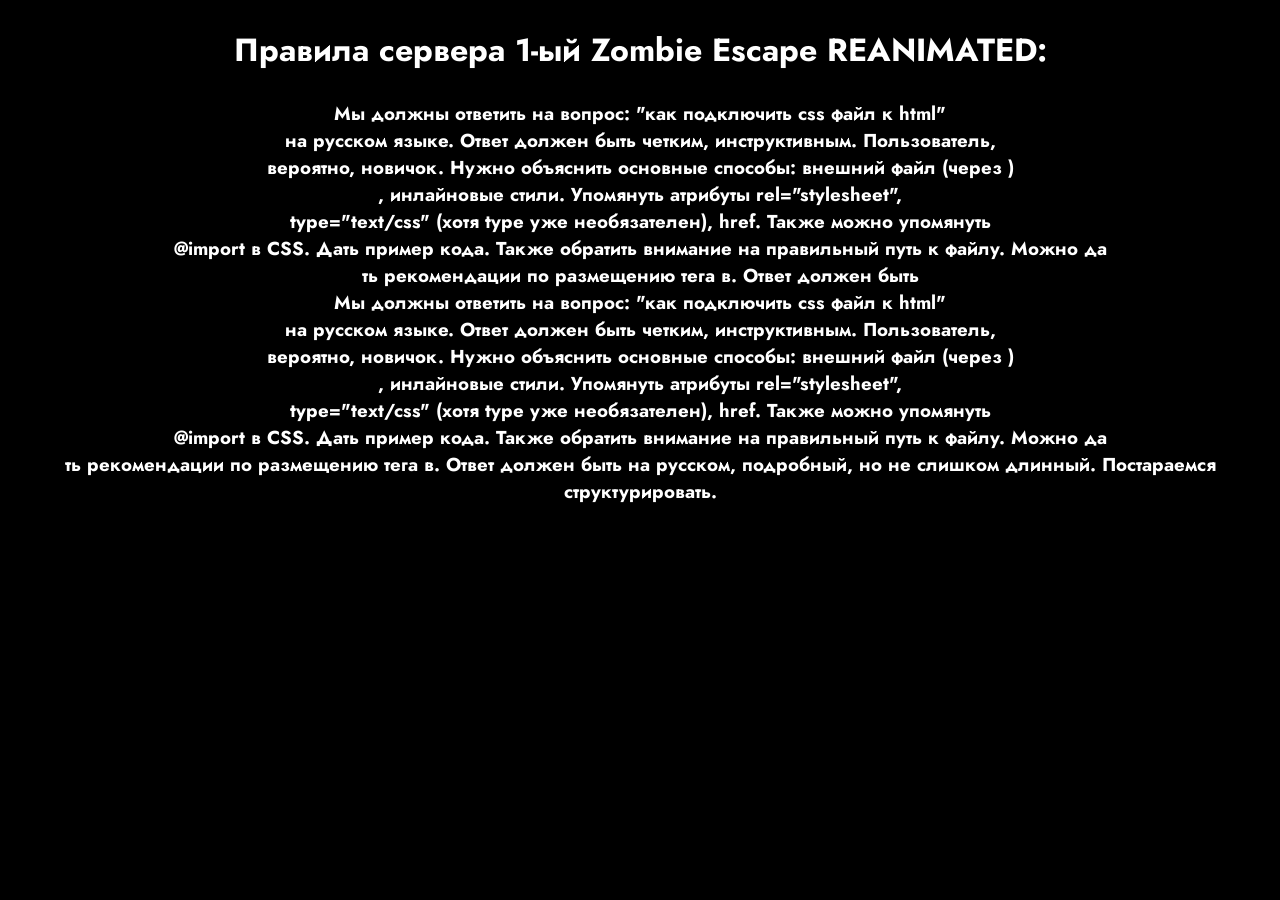
==== index.html @ 2bb3a706 "Rename rules.html to index.html" ====
<!DOCTYPE html>
<html> 
    <head>
        <!--Мета-инфа-->
            <meta charset="utf-8">
            <title>Правила 1-ый Zombie Escape (REANIMATED)</title>
            <link rel="stylesheet" href="ruless.css">
    </head>
     <body>
        <h1>Правила сервера 1-ый Zombie Escape REANIMATED:</h1>
        <h3>Мы должны ответить на вопрос: "как подключить css файл к html" <br>
        на русском языке. Ответ должен быть четким, инструктивным. Пользователь,<br>
        вероятно, новичок. Нужно объяснить основные способы: внешний файл (через )<br>
        , инлайновые стили. Упомянуть атрибуты rel="stylesheet",<br>
        type="text/css" (хотя type уже необязателен), href. Также можно упомянуть<br>
        @import в CSS. Дать пример кода. Также обратить внимание на правильный путь к файлу. Можно да<br>
        ть рекомендации по размещению тега в. Ответ должен быть<br>
        Мы должны ответить на вопрос: "как подключить css файл к html" <br>
        на русском языке. Ответ должен быть четким, инструктивным. Пользователь,<br>
        вероятно, новичок. Нужно объяснить основные способы: внешний файл (через )<br>
        , инлайновые стили. Упомянуть атрибуты rel="stylesheet",<br>
        type="text/css" (хотя type уже необязателен), href. Также можно упомянуть<br>
        @import в CSS. Дать пример кода. Также обратить внимание на правильный путь к файлу. Можно да<br>
        ть рекомендации по размещению тега в. Ответ должен быть
        на русском, подробный, но не слишком длинный. Постараемся структурировать.</h3>
     </body>
</html>
---- ruless.css ----
@import url('https://fonts.googleapis.com/css2?family=Jost:ital,wght@0,100..900;1,100..900&display=swap');

* {
    margin: 0;
    padding: 0;
}

body {
    background-color: black;
}

h1 {
    font-family: Jost;
    color: rgb(255, 255, 255);
    text-align: center;
    line-height: 100px;
}

h3 {
    text-align: center;
    font-family: Jost;
    color: rgb(255, 255, 255);
}
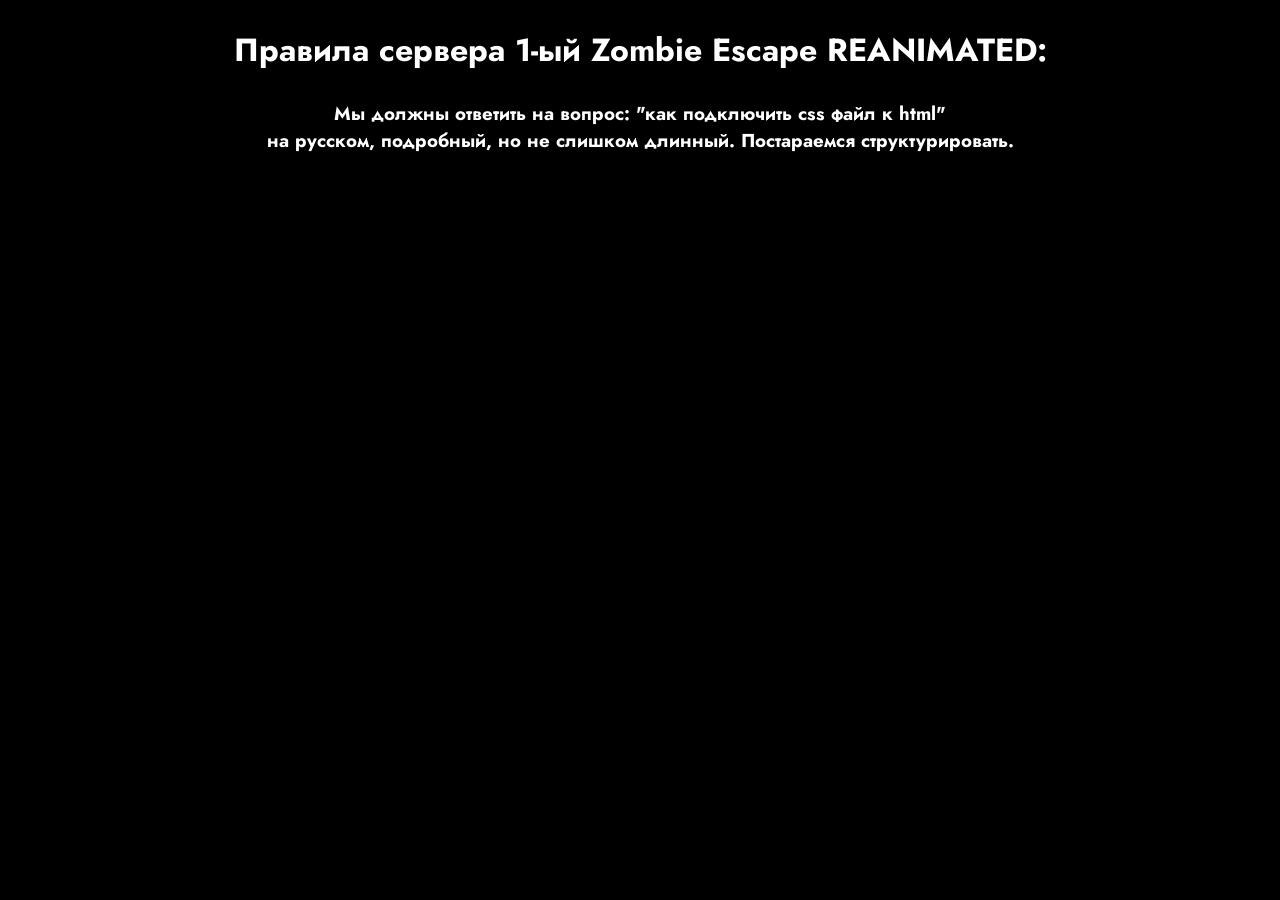
==== commit dc461234: "Update index.html" ====
--- a/index.html
+++ b/index.html
@@ -4,24 +4,11 @@
         <!--Мета-инфа-->
             <meta charset="utf-8">
             <title>Правила 1-ый Zombie Escape (REANIMATED)</title>
-            <link rel="stylesheet" href="ruless.css">
+            <link rel="stylesheet" href="style.css">
     </head>
      <body>
         <h1>Правила сервера 1-ый Zombie Escape REANIMATED:</h1>
         <h3>Мы должны ответить на вопрос: "как подключить css файл к html" <br>
-        на русском языке. Ответ должен быть четким, инструктивным. Пользователь,<br>
-        вероятно, новичок. Нужно объяснить основные способы: внешний файл (через )<br>
-        , инлайновые стили. Упомянуть атрибуты rel="stylesheet",<br>
-        type="text/css" (хотя type уже необязателен), href. Также можно упомянуть<br>
-        @import в CSS. Дать пример кода. Также обратить внимание на правильный путь к файлу. Можно да<br>
-        ть рекомендации по размещению тега в. Ответ должен быть<br>
-        Мы должны ответить на вопрос: "как подключить css файл к html" <br>
-        на русском языке. Ответ должен быть четким, инструктивным. Пользователь,<br>
-        вероятно, новичок. Нужно объяснить основные способы: внешний файл (через )<br>
-        , инлайновые стили. Упомянуть атрибуты rel="stylesheet",<br>
-        type="text/css" (хотя type уже необязателен), href. Также можно упомянуть<br>
-        @import в CSS. Дать пример кода. Также обратить внимание на правильный путь к файлу. Можно да<br>
-        ть рекомендации по размещению тега в. Ответ должен быть
         на русском, подробный, но не слишком длинный. Постараемся структурировать.</h3>
      </body>
 </html>
--- a/style.css
+++ b/style.css
@@ -0,0 +1,23 @@
+@import url('https://fonts.googleapis.com/css2?family=Jost:ital,wght@0,100..900;1,100..900&display=swap');
+
+* {
+    margin: 0;
+    padding: 0;
+}
+
+body {
+    background-color: black;
+}
+
+h1 {
+    font-family: Jost;
+    color: rgb(255, 255, 255);
+    text-align: center;
+    line-height: 100px;
+}
+
+h3 {
+    text-align: center;
+    font-family: Jost;
+    color: rgb(255, 255, 255);
+}
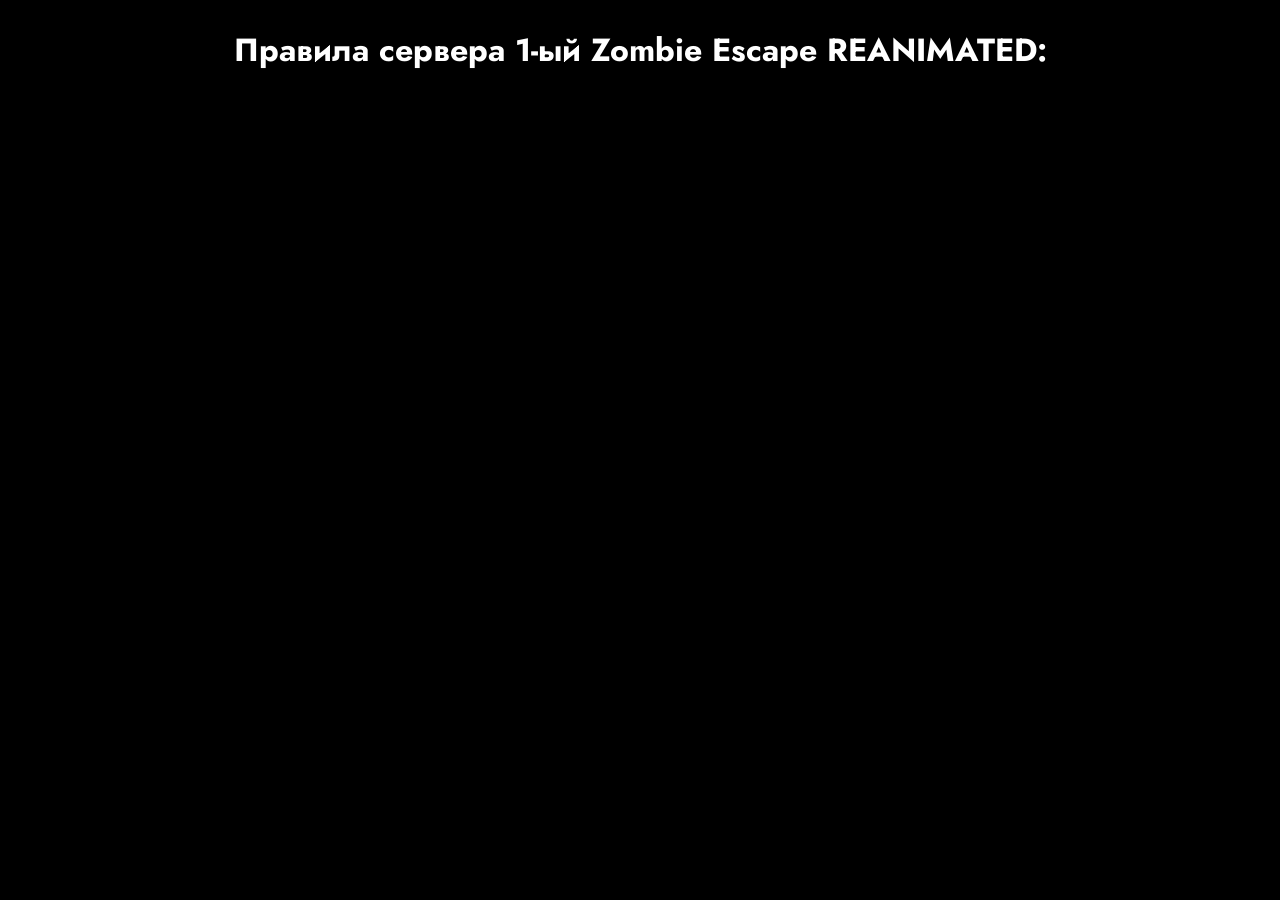
==== commit 0714544b: "Update index.html" ====
--- a/index.html
+++ b/index.html
@@ -8,7 +8,7 @@
     </head>
      <body>
         <h1>Правила сервера 1-ый Zombie Escape REANIMATED:</h1>
-        <h3>Мы должны ответить на вопрос: "как подключить css файл к html" <br>
-        на русском, подробный, но не слишком длинный. Постараемся структурировать.</h3>
+        <p>Мы должны ответить на вопрос: "как подключить css файл к html" <br>
+        на русском, подробный, но не слишком длинный. Постараемся структурировать.</p>
      </body>
 </html>
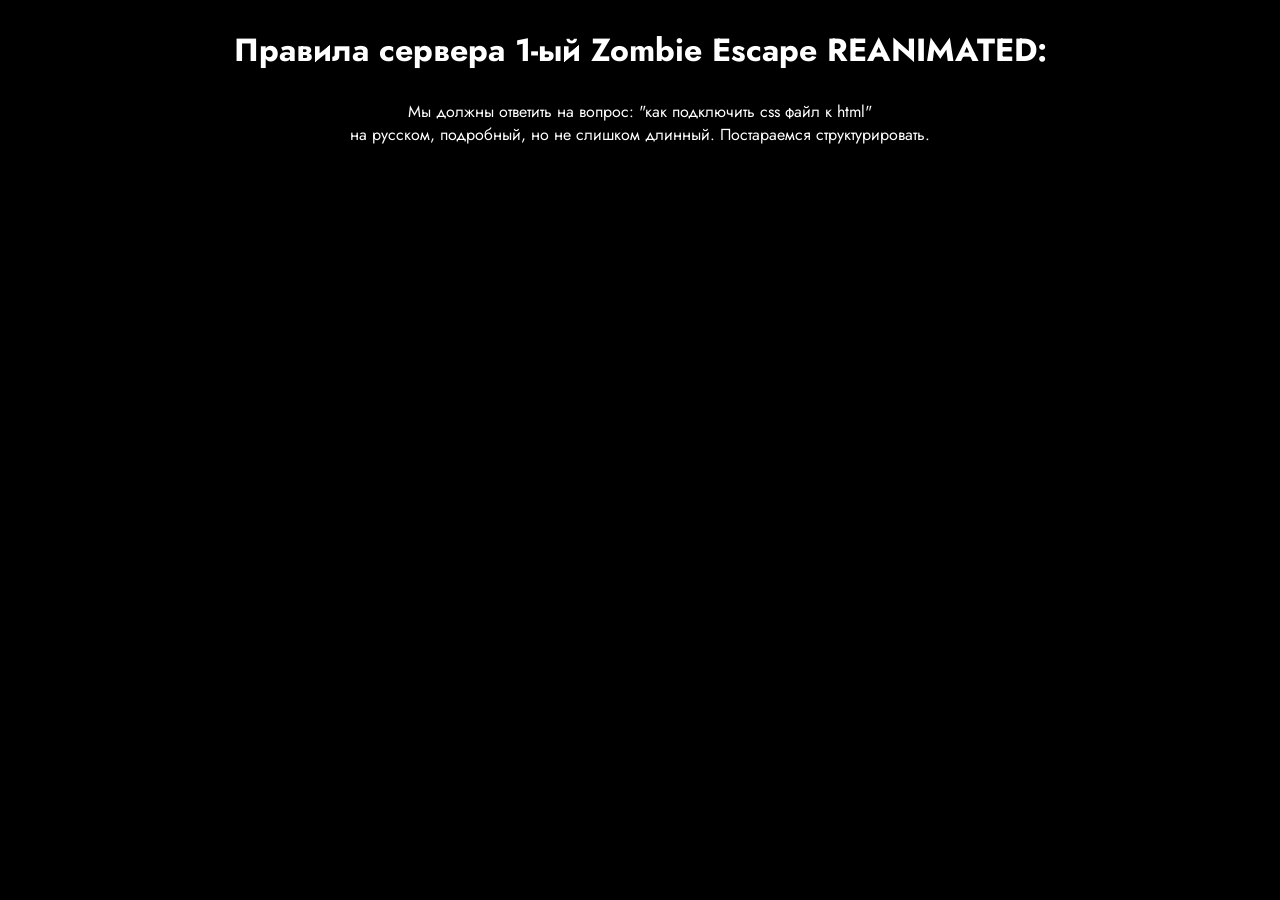
==== commit da68bada: "Update index.html" ====
--- a/index.html
+++ b/index.html
@@ -1,5 +1,5 @@
 <!DOCTYPE html>
-<html> 
+<html lang="ru"> 
     <head>
         <!--Мета-инфа-->
             <meta charset="utf-8">
--- a/style.css
+++ b/style.css
@@ -16,7 +16,7 @@
     line-height: 100px;
 }
 
-h3 {
+p {
     text-align: center;
     font-family: Jost;
     color: rgb(255, 255, 255);
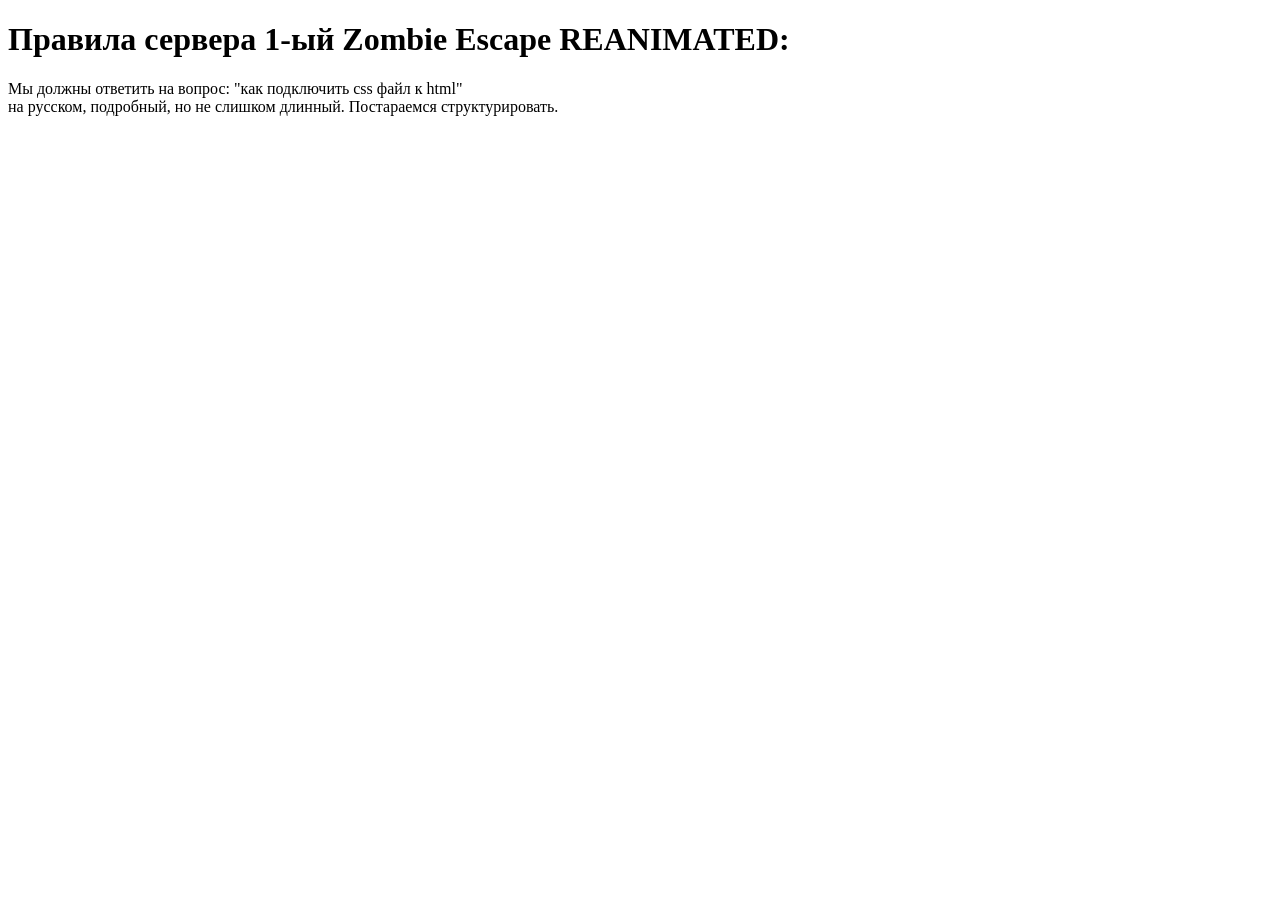
==== commit f2962fe4: "Update index.html" ====
--- a/index.html
+++ b/index.html
@@ -4,7 +4,6 @@
         <!--Мета-инфа-->
             <meta charset="utf-8">
             <title>Правила 1-ый Zombie Escape (REANIMATED)</title>
-            <link rel="stylesheet" href="style.css">
     </head>
      <body>
         <h1>Правила сервера 1-ый Zombie Escape REANIMATED:</h1>
